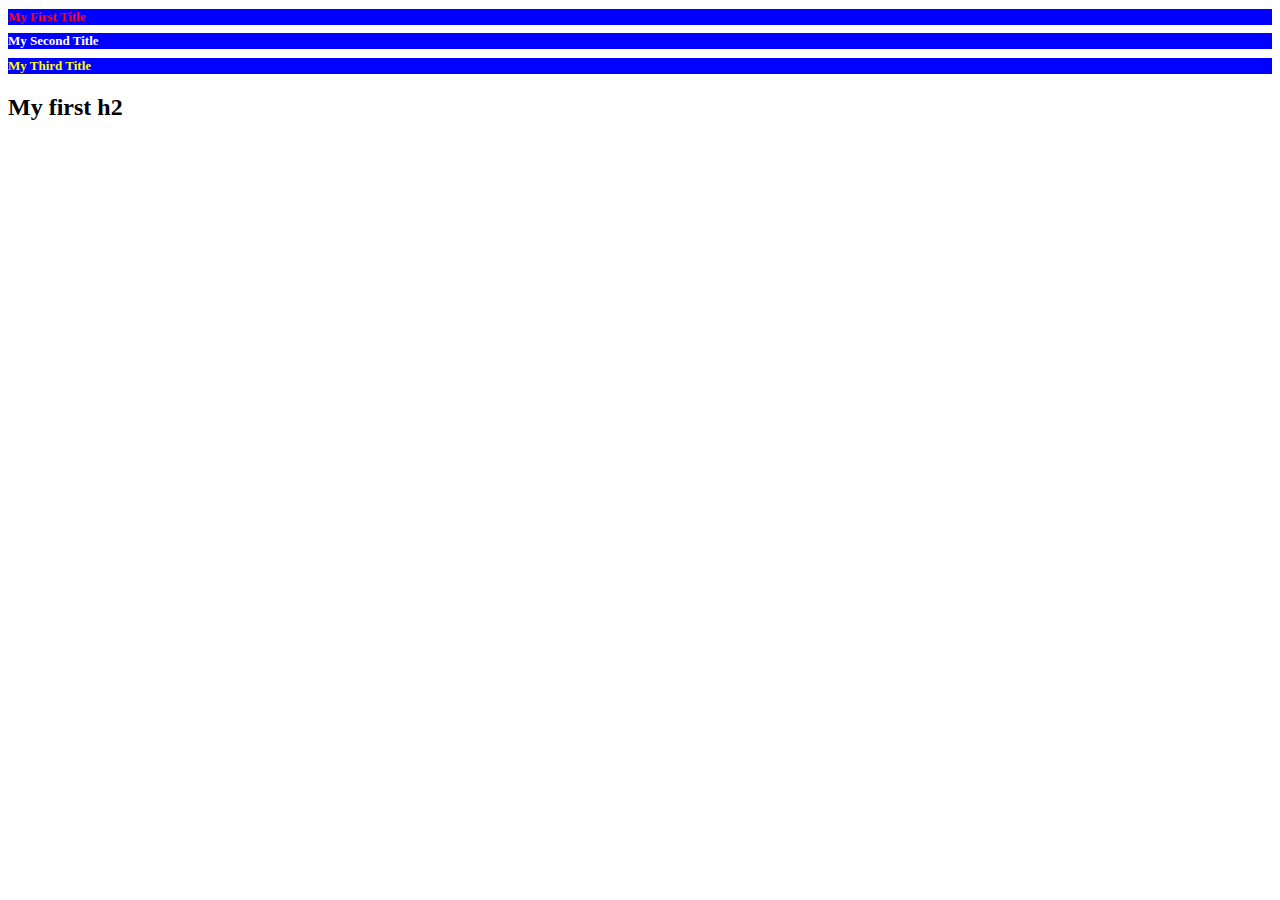
==== class/htmlcss/index.html @ 16dcfcbe "setup index.html" ====
<!DOCTYPE html>
<html>
	<head>
		<title>My Page Title</title>
		<!-- 2nd way of applying CSS is with <style> tag in .html file -->
		<style>
			/* Different selectors */
			h1 {
				background-color: blue;
			}

			/* Using id (name) as the UNIQUE selector, we use #id */
			#second-title {
				color: white;
			}

			#third-title {
				color: yellow;
			}

			/* To select a "class", we use .class - class names does not need to be unique*/
			.text-small {
				font-size: small;
			}
		</style>
	</head>

	<body>
		<main>
			<!-- 1 way of applying CSS (in-line style using html's style attribute) -->
			<h1 style="color: red" class="text-small">My First Title</h1>

			<h1 id="second-title" class="text-small">My Second Title</h1>

			<h1 id="third-title" class="text-small">My Third Title</h1>

			<h2>My first h2</h2>
		</main>
	</body>
</html>
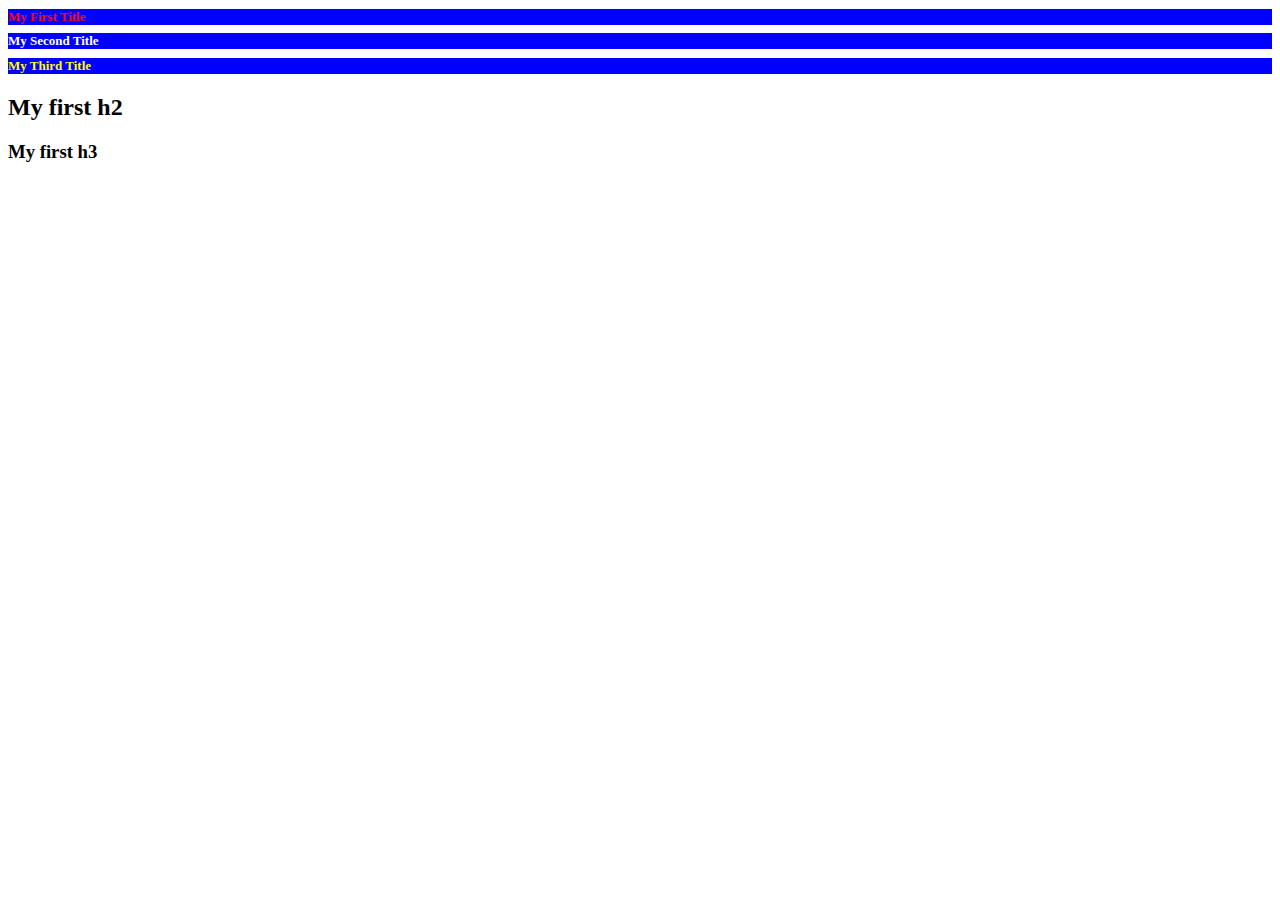
==== commit 395879c4: "added h3" ====
--- a/class/htmlcss/index.html
+++ b/class/htmlcss/index.html
@@ -35,6 +35,8 @@
 			<h1 id="third-title" class="text-small">My Third Title</h1>
 
 			<h2>My first h2</h2>
+
+			<h3>My first h3</h3>
 		</main>
 	</body>
 </html>
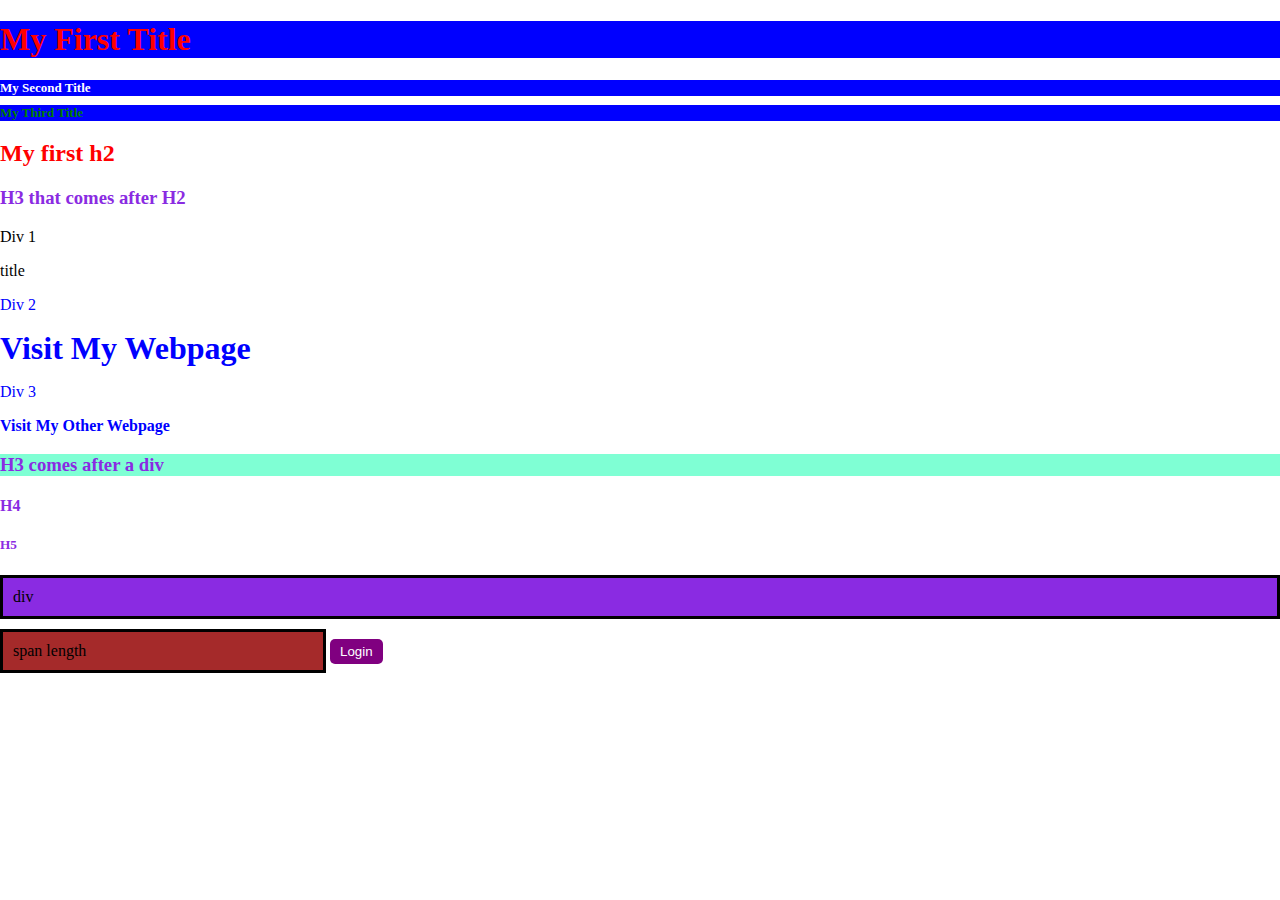
==== commit 01b14cd6: "continued with css" ====
--- a/class/htmlcss/index.html
+++ b/class/htmlcss/index.html
@@ -5,6 +5,14 @@
 		<!-- 2nd way of applying CSS is with <style> tag in .html file -->
 		<style>
 			/* Different selectors */
+			/* * {
+				color: aqua;
+			} */
+
+			body {
+				margin: 0;
+			}
+
 			h1 {
 				background-color: blue;
 			}
@@ -15,12 +23,87 @@
 			}
 
 			#third-title {
-				color: yellow;
+				color: green;
 			}
 
 			/* To select a "class", we use .class - class names does not need to be unique*/
 			.text-small {
 				font-size: small;
+			}
+
+			/* !important > in-line style attribute > id > class (last class in css file) */
+
+			#text-brown {
+				color: brown;
+			}
+
+			#text-blue {
+				color: blue;
+			}
+
+			.text-yellow {
+				color: yellow;
+			}
+
+			.text-aqua {
+				color: aqua;
+			}
+
+			/* all divs with class="body" */
+			div.body {
+				color: blue;
+			}
+
+			/* select multiple elements */
+			h3,
+			h4,
+			h5 {
+				color: blueviolet;
+			}
+
+			/* Select all descendents <a> tags that are inside of a <div> */
+			div a {
+				font-weight: bolder;
+			}
+
+			/* <a> tag has to be direct child of <div> */
+			div > a {
+				font-size: xx-large;
+			}
+
+			/* Select h3's that comes after a div - adjacent selector*/
+			div + h3 {
+				background-color: aquamarine;
+			}
+
+			.test-div {
+				background-color: blueviolet;
+				padding: 10px;
+				border: 3px solid black;
+				margin-bottom: 5px;
+			}
+
+			.test-span {
+				width: 300px;
+				display: inline-block;
+				background-color: brown;
+				padding: 10px;
+				border: 3px solid black;
+				margin-top: 5px;
+			}
+
+			.login-btn {
+				border: 0px;
+				background-color: purple;
+				color: white;
+				padding: 5px 10px;
+				margin-top: 5px;
+				cursor: pointer;
+				border-radius: 5px;
+			}
+
+			.login-btn:hover {
+				background-color: rgb(153, 125, 153);
 			}
 		</style>
 	</head>
@@ -28,15 +111,47 @@
 	<body>
 		<main>
 			<!-- 1 way of applying CSS (in-line style using html's style attribute) -->
-			<h1 style="color: red" class="text-small">My First Title</h1>
+			<h1 style="color: red">My First Title</h1>
 
 			<h1 id="second-title" class="text-small">My Second Title</h1>
 
 			<h1 id="third-title" class="text-small">My Third Title</h1>
 
-			<h2>My first h2</h2>
+			<!-- Order of classes written in-line does not matter!!! -->
+			<!-- The order of the class declared in the CSS file (or the <style> tag) matters, the last one gets applied!!! -->
+			<h2 style="color: red" id="text-brown" class="text-aqua text-yellow">My first h2</h2>
 
-			<h3>My first h3</h3>
+			<h3>H3 that comes after H2</h3>
+
+			<div class="title">
+				<p>Div 1</p>
+				<p>title</p>
+			</div>
+
+			<div class="body">
+				<p>Div 2</p>
+				<a>Visit My Webpage</a>
+			</div>
+
+			<div class="body">
+				<p>Div 3</p>
+				<p>
+					<a>Visit My Other Webpage</a>
+				</p>
+			</div>
+
+			<h3>H3 comes after a div</h3>
+
+			<h4>H4</h4>
+
+			<h5>H5</h5>
+
+			<!-- Box Model: All element are represented by this which includes: content, padding, border, margin (in this order) - we make adjustments to these to change their appearances and relations to each other -->
+			<div class="test-div">div</div>
+
+			<span class="test-span">span length</span>
+
+			<button class="login-btn">Login</button>
 		</main>
 	</body>
 </html>
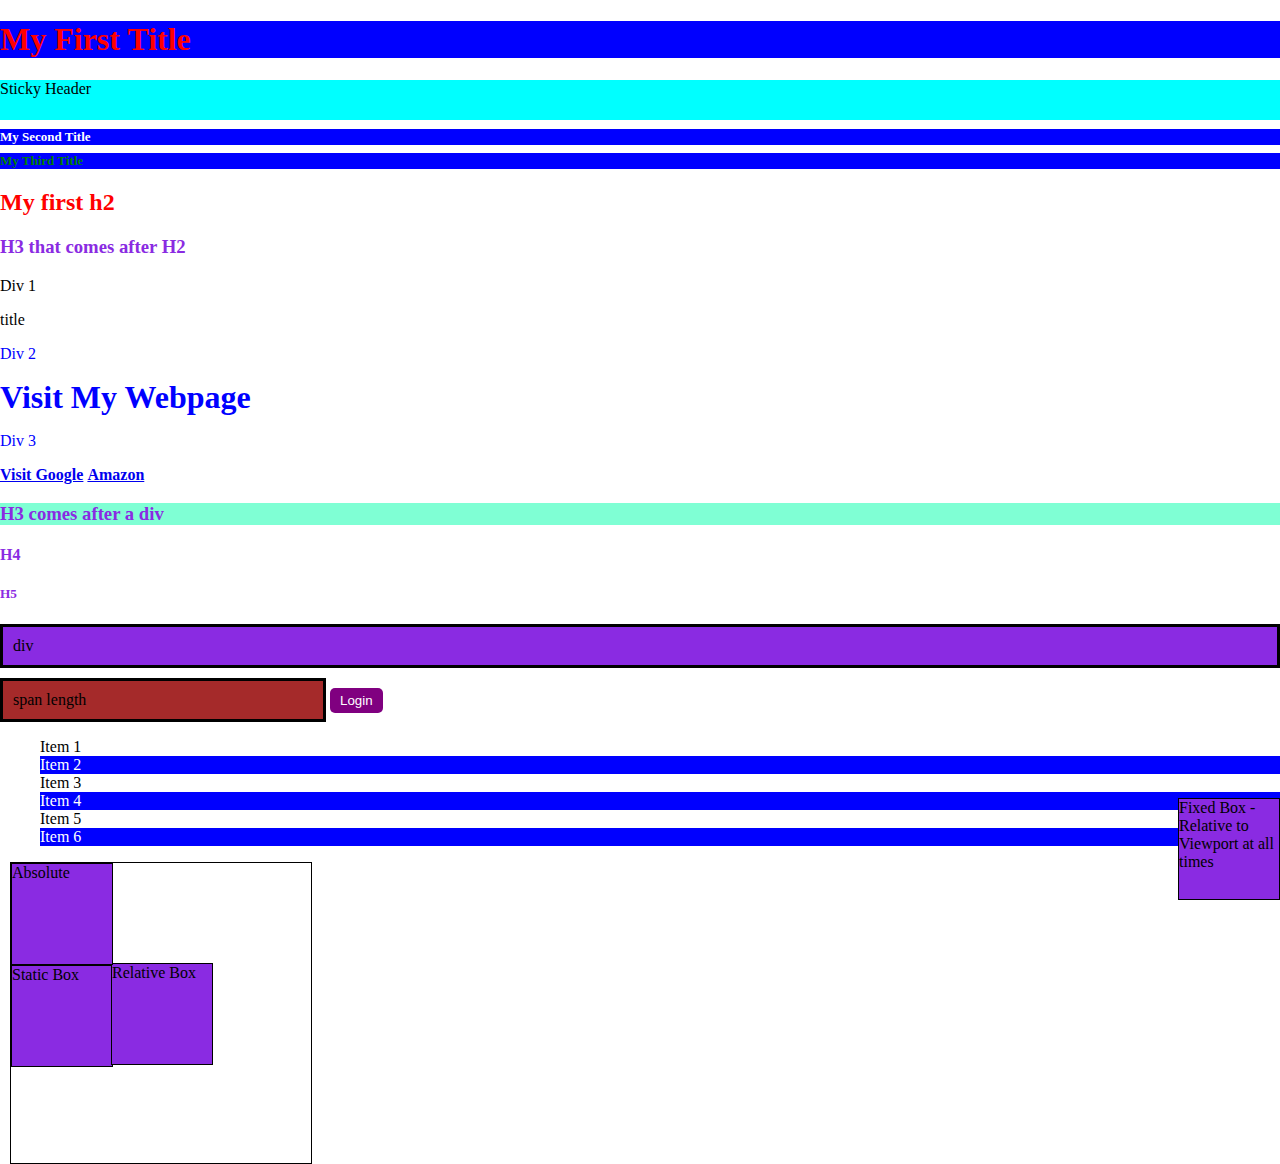
==== commit 296b3e6e: "css positioning" ====
--- a/class/htmlcss/index.html
+++ b/class/htmlcss/index.html
@@ -17,6 +17,14 @@
 				background-color: blue;
 			}
 
+			a:visited {
+				color: blueviolet;
+			}
+
+			a:active {
+				color: blue;
+			}
+
 			/* Using id (name) as the UNIQUE selector, we use #id */
 			#second-title {
 				color: white;
@@ -103,7 +111,76 @@
 			}
 
 			.login-btn:hover {
-				background-color: rgb(153, 125, 153);
+				/* background-color: rgb(153, 125, 153); */
+				background-color: #997d99;
+			}
+
+			ul {
+				list-style: none;
+			}
+
+			/* n+3 is all child after 3 (including the 3rd child) */
+			/* ul > li:nth-child(n + 3) {
+				background-color: blue;
+				color: white;
+			}
+
+			ul > li:nth-child(6) {
+				background-color: white;
+				color: black;
+			} */
+
+			/* every 3rd multiple */
+			/* ul > li:nth-child(3n) {
+				background-color: blue;
+				color: white;
+			} */
+
+			ul > li:nth-child(even) {
+				background-color: blue;
+				color: white;
+			}
+
+			.container {
+				margin-left: 10px;
+				width: 300px;
+				height: 300px;
+				border: 1px solid black;
+				position: relative;
+			}
+
+			.child-box {
+				width: 100px;
+				height: 100px;
+				background-color: blueviolet;
+				border: 1px solid black;
+			}
+
+			/* Move relative to its original position - default is static */
+			.relative-box {
+				position: relative;
+				left: 100px;
+				top: 100px;
+			}
+
+			/* Fixed, but positioned relative to the viewport at all times */
+			.fixed-box {
+				position: fixed;
+				bottom: 0px;
+				right: 0px;
+			}
+
+			.absolute-box {
+				position: absolute;
+				top: 0px;
+			}
+
+			.header {
+				position: sticky;
+				top: 0px;
+				width: 100%;
+				height: 40px;
+				background-color: aqua;
 			}
 		</style>
 	</head>
@@ -113,6 +190,8 @@
 			<!-- 1 way of applying CSS (in-line style using html's style attribute) -->
 			<h1 style="color: red">My First Title</h1>
 
+			<div class="header">Sticky Header</div>
+
 			<h1 id="second-title" class="text-small">My Second Title</h1>
 
 			<h1 id="third-title" class="text-small">My Third Title</h1>
@@ -136,7 +215,8 @@
 			<div class="body">
 				<p>Div 3</p>
 				<p>
-					<a>Visit My Other Webpage</a>
+					<a href="https://google.com" target="_blank">Visit Google</a>
+					<a href="https://amazon.com" target="_blank">Amazon</a>
 				</p>
 			</div>
 
@@ -152,6 +232,25 @@
 			<span class="test-span">span length</span>
 
 			<button class="login-btn">Login</button>
+
+			<!-- N-th child pseudo-class -->
+			<ul>
+				<li>Item 1</li>
+				<li>Item 2</li>
+				<li>Item 3</li>
+				<li>Item 4</li>
+				<li>Item 5</li>
+				<li>Item 6</li>
+			</ul>
+
+			<!-- CSS Positioning -->
+			<!-- There are 5 CSS Positions: static (default), relative, fixed, sticky, absolute -->
+			<div class="container">
+				<div class="child-box relative-box">Relative Box</div>
+				<div class="child-box">Static Box</div>
+				<div class="child-box absolute-box">Absolute</div>
+				<div class="child-box fixed-box">Fixed Box - Relative to Viewport at all times</div>
+			</div>
 		</main>
 	</body>
 </html>
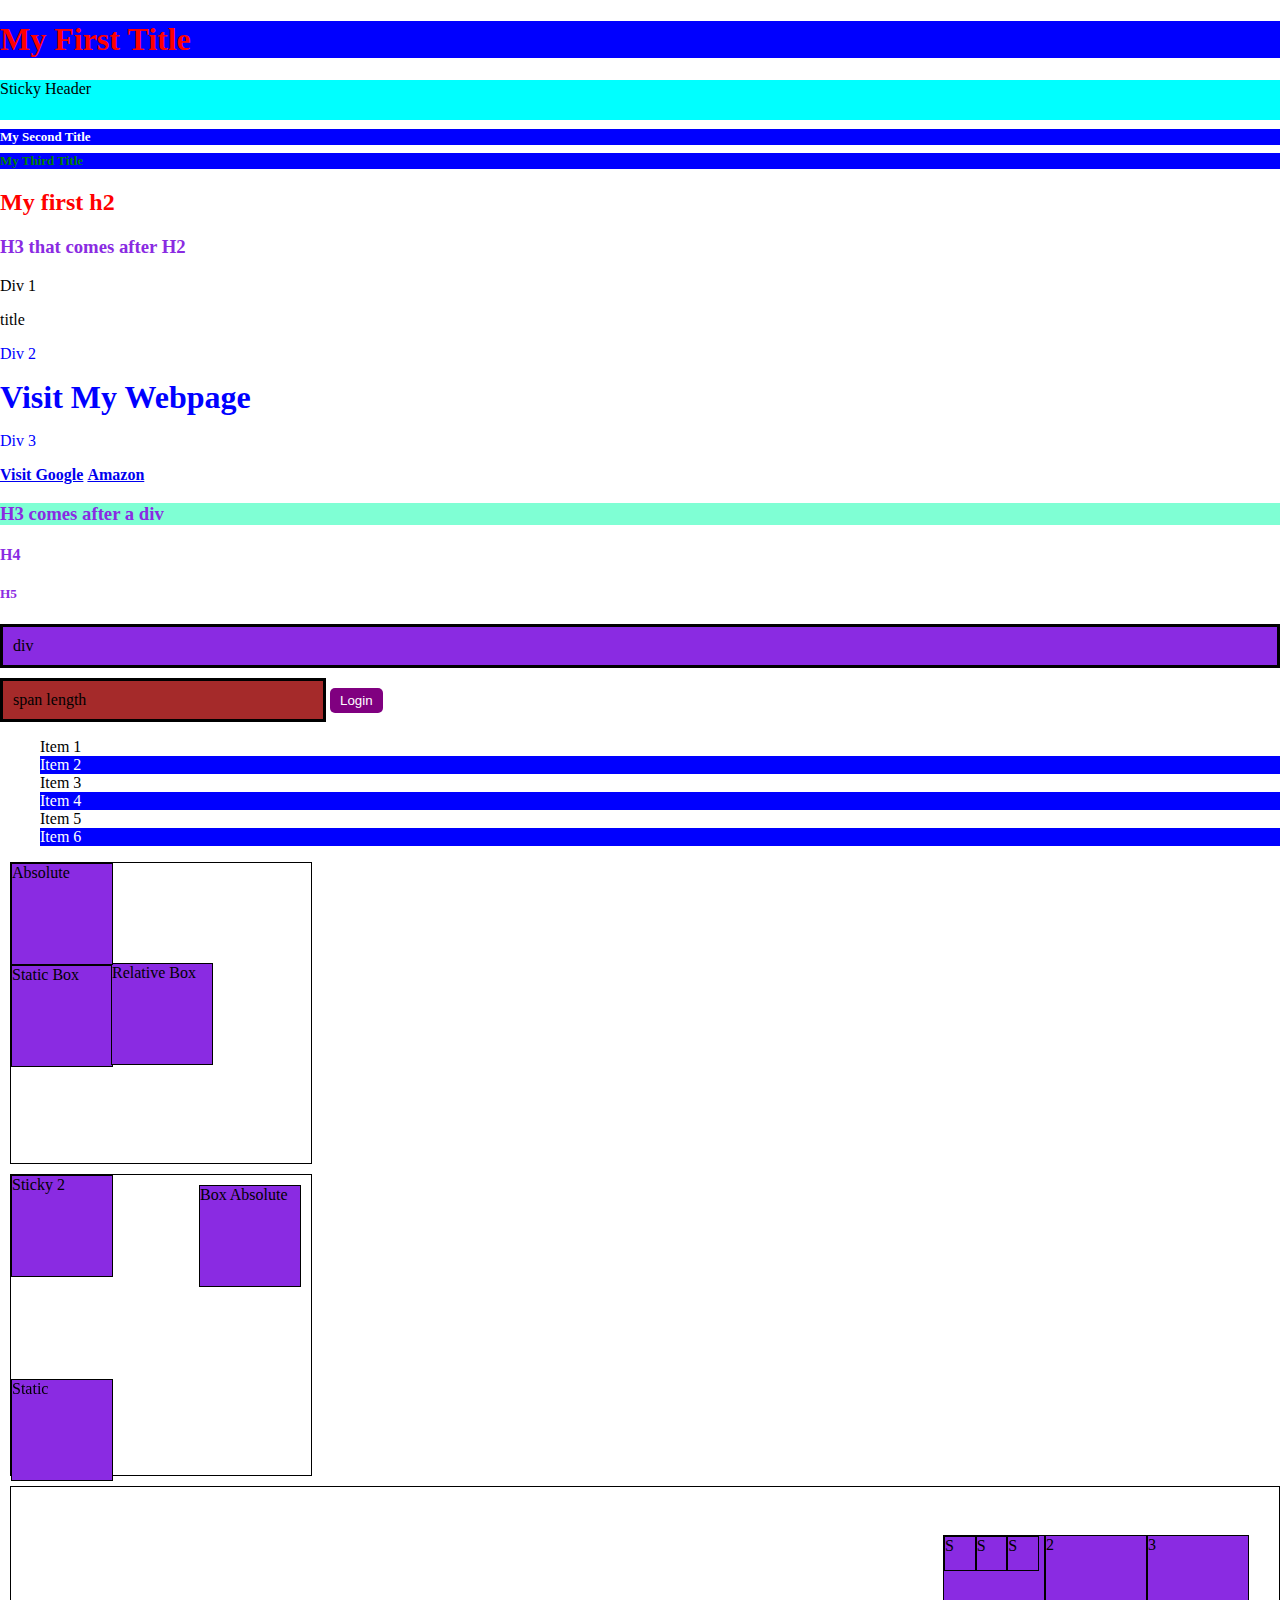
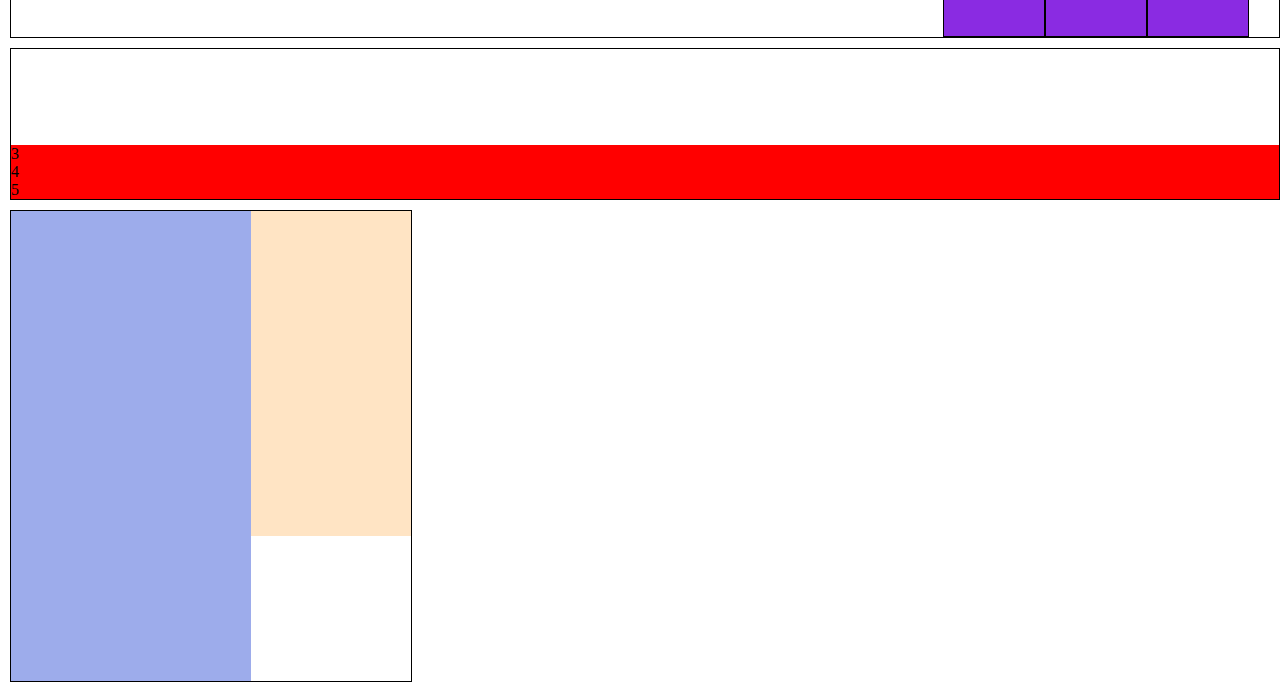
==== commit 5ee9e092: "flexbox" ====
--- a/class/htmlcss/index.html
+++ b/class/htmlcss/index.html
@@ -182,6 +182,34 @@
 				height: 40px;
 				background-color: aqua;
 			}
+
+			.relative-position {
+				position: relative;
+				margin-left: 10px;
+				margin-top: 10px;
+				width: 300px;
+				height: 300px;
+				border: 1px solid black;
+			}
+
+			.box-absolute {
+				position: absolute;
+				top: 10px;
+				right: 10px;
+			}
+
+			.box-fixed {
+				position: sticky;
+				bottom: 30px;
+			}
+
+			.parent {
+				margin-left: 10px;
+				margin-top: 10px;
+				width: 300px;
+				height: 300px;
+				border: 1px solid black;
+			}
 		</style>
 	</head>
 
@@ -249,7 +277,68 @@
 				<div class="child-box relative-box">Relative Box</div>
 				<div class="child-box">Static Box</div>
 				<div class="child-box absolute-box">Absolute</div>
-				<div class="child-box fixed-box">Fixed Box - Relative to Viewport at all times</div>
+				<!-- <div class="child-box fixed-box">Fixed Box - Relative to Viewport at all times</div> -->
+			</div>
+
+			<div class="relative-position">
+				<div class="child-box">Static</div>
+				<div class="child-box box-absolute">Box Absolute</div>
+				<div class="child-box box-fixed">Sticky 2</div>
+				<div class="child-box">Static</div>
+			</div>
+
+			<!-- Flexbox: built-in responsiveness -->
+			<div style="display: flex; align-items: end; justify-content: end; border: 1px solid black; margin-top: 10px; margin-left: 10px; height: 150px">
+				<div class="child-box" style="display: flex">
+					<div style="width: 33px; height: 33px; border: 1px solid black">S</div>
+					<div style="width: 33px; height: 33px; border: 1px solid black">S</div>
+					<div style="width: 33px; height: 33px; border: 1px solid black; margin-right: 5px">S</div>
+				</div>
+				<div class="child-box">2</div>
+				<div class="child-box" style="margin-right: 30px">3</div>
+				<!-- <div class="child-box">4</div>
+				<div class="child-box">5</div>
+				<div class="child-box">6</div> -->
+			</div>
+
+			<div style="display: flex; flex-direction: column; justify-content: end; border: 1px solid black; margin-top: 10px; margin-left: 10px; height: 150px">
+				<!-- <div class="child-box">1</div>
+				<div class="child-box">2</div>
+				<div class="child-box" style="">3</div> -->
+				<div style="background-color: red">3</div>
+				<div style="background-color: red">4</div>
+				<div style="background-color: red">5</div>
+			</div>
+
+			<div style="width: 400px; height: 470px; background-color: white; border: 1px solid black; margin-top: 10px; margin-left: 10px; display: flex">
+				<!-- Left -->
+				<div style="width: 240px; background-color: rgb(157, 172, 235)">
+					<!-- Top Orange Rectangle -->
+					<div>
+						<div></div>
+						<div></div>
+					</div>
+
+					<!-- Square -->
+					<div></div>
+
+					<!-- Green Rectangle -->
+					<div>
+						<div></div>
+						<div></div>
+					</div>
+
+					<!-- Bottom Orange Rectangle -->
+					<div>
+						<div></div>
+						<div></div>
+					</div>
+				</div>
+
+				<!-- Right -->
+				<div style="width: 160px">
+					<div style="height: 325px; background-color: bisque"></div>
+				</div>
 			</div>
 		</main>
 	</body>
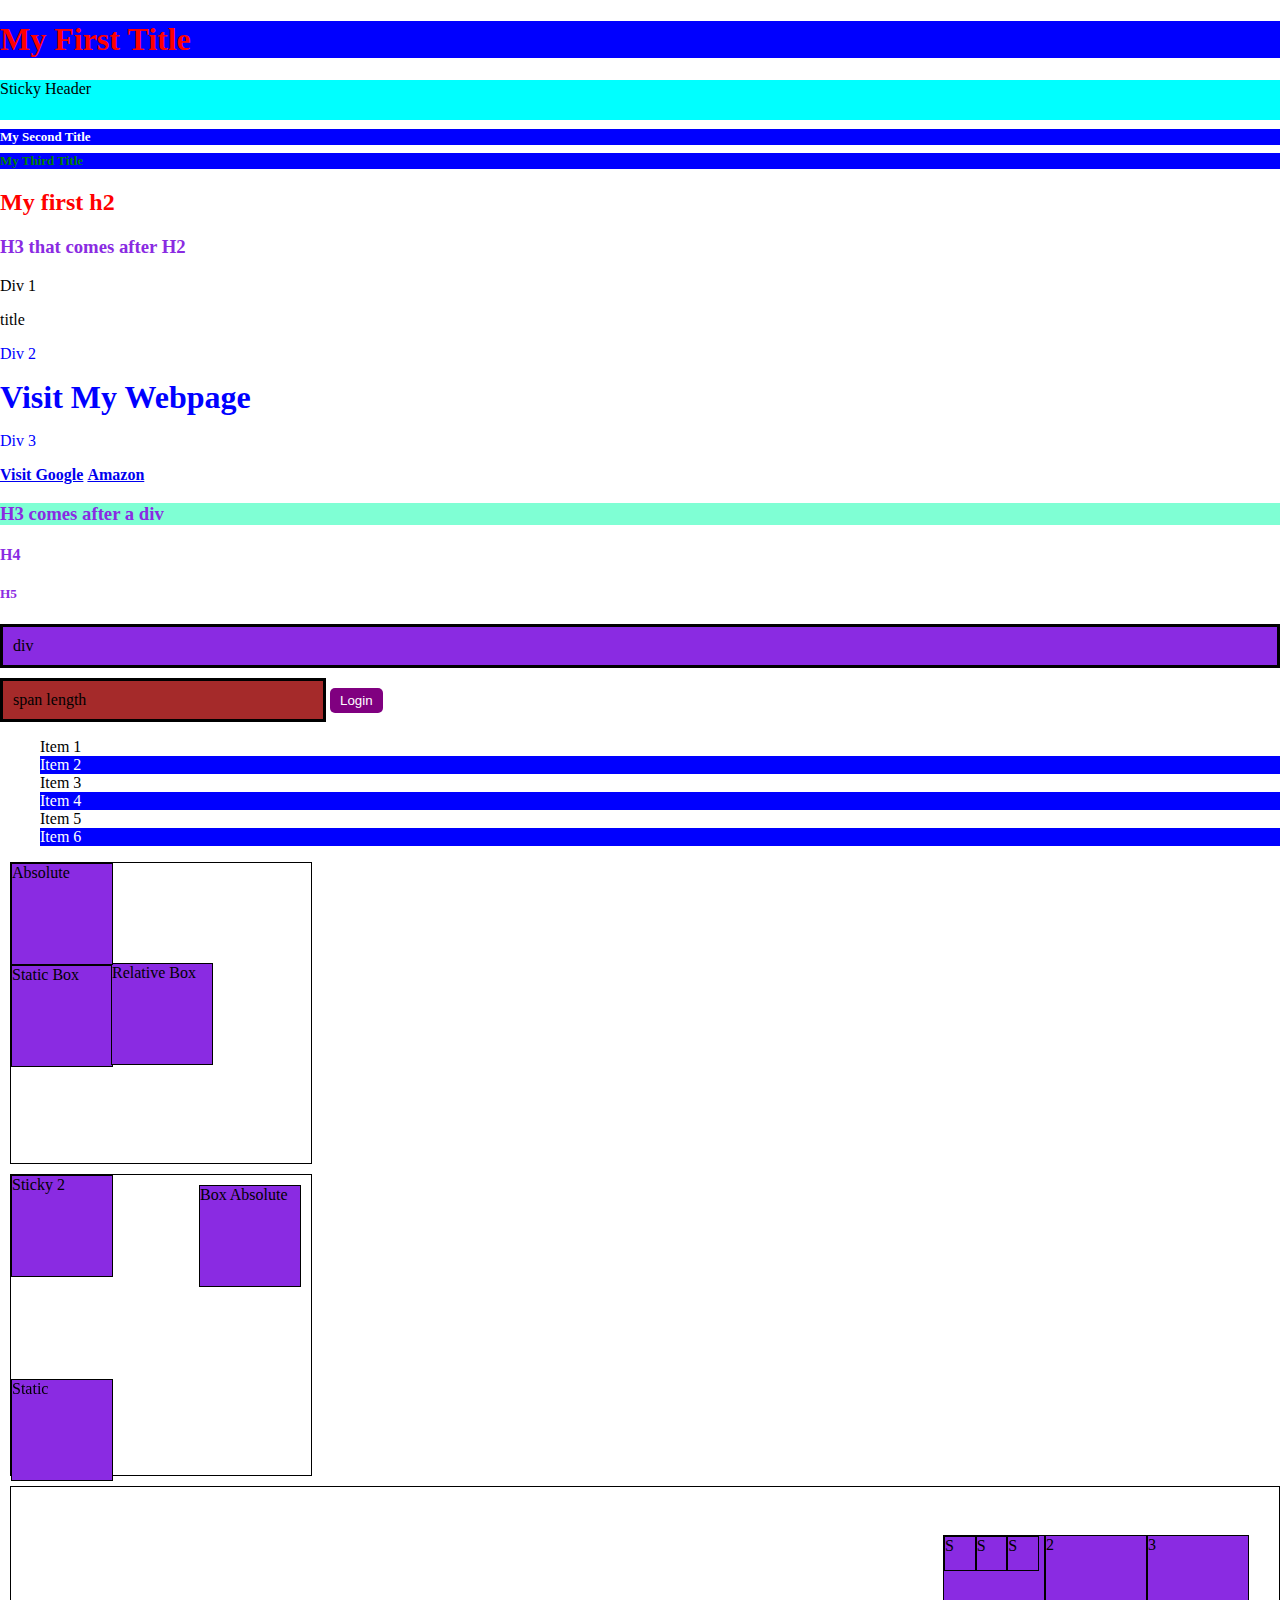
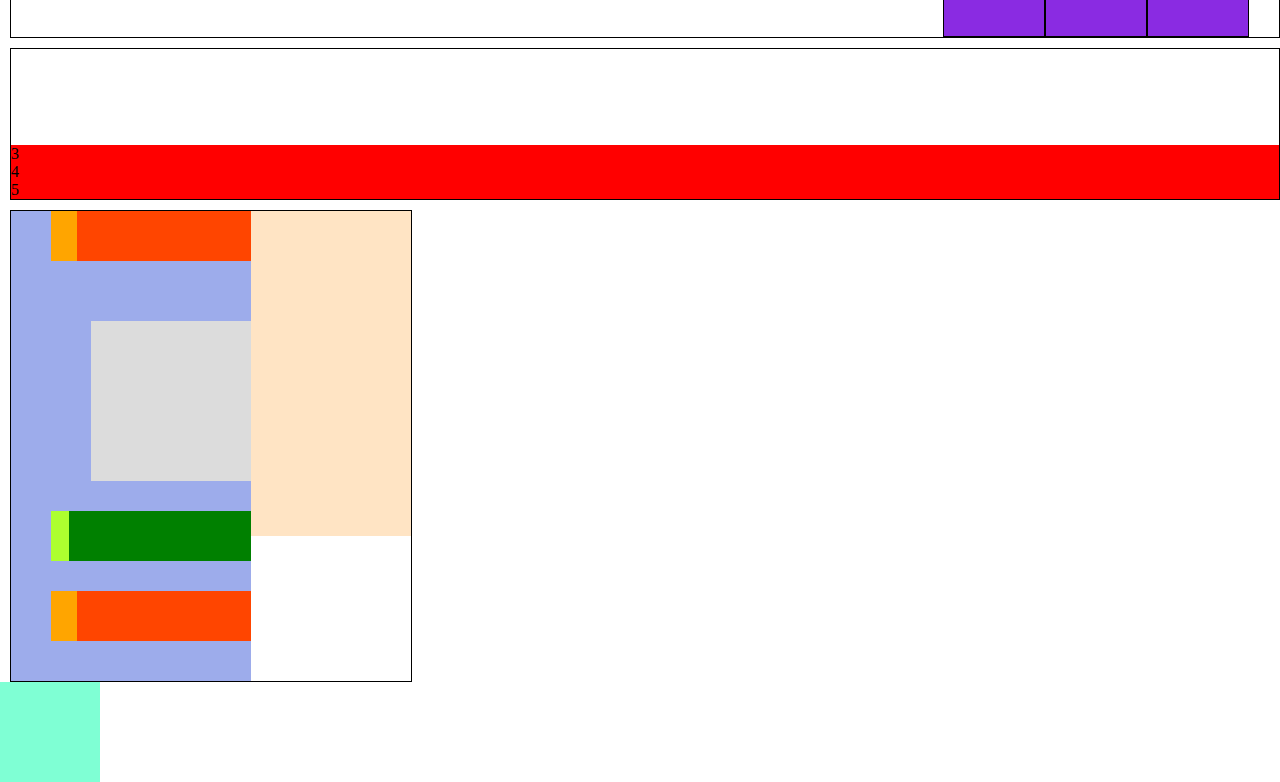
==== commit dc5b9dfc: "css stylesheet" ====
--- a/class/htmlcss/index.html
+++ b/class/htmlcss/index.html
@@ -3,214 +3,9 @@
 	<head>
 		<title>My Page Title</title>
 		<!-- 2nd way of applying CSS is with <style> tag in .html file -->
-		<style>
-			/* Different selectors */
-			/* * {
-				color: aqua;
-			} */
 
-			body {
-				margin: 0;
-			}
-
-			h1 {
-				background-color: blue;
-			}
-
-			a:visited {
-				color: blueviolet;
-			}
-
-			a:active {
-				color: blue;
-			}
-
-			/* Using id (name) as the UNIQUE selector, we use #id */
-			#second-title {
-				color: white;
-			}
-
-			#third-title {
-				color: green;
-			}
-
-			/* To select a "class", we use .class - class names does not need to be unique*/
-			.text-small {
-				font-size: small;
-			}
-
-			/* !important > in-line style attribute > id > class (last class in css file) */
-
-			#text-brown {
-				color: brown;
-			}
-
-			#text-blue {
-				color: blue;
-			}
-
-			.text-yellow {
-				color: yellow;
-			}
-
-			.text-aqua {
-				color: aqua;
-			}
-
-			/* all divs with class="body" */
-			div.body {
-				color: blue;
-			}
-
-			/* select multiple elements */
-			h3,
-			h4,
-			h5 {
-				color: blueviolet;
-			}
-
-			/* Select all descendents <a> tags that are inside of a <div> */
-			div a {
-				font-weight: bolder;
-			}
-
-			/* <a> tag has to be direct child of <div> */
-			div > a {
-				font-size: xx-large;
-			}
-
-			/* Select h3's that comes after a div - adjacent selector*/
-			div + h3 {
-				background-color: aquamarine;
-			}
-
-			.test-div {
-				background-color: blueviolet;
-				padding: 10px;
-				border: 3px solid black;
-				margin-bottom: 5px;
-			}
-
-			.test-span {
-				width: 300px;
-				display: inline-block;
-				background-color: brown;
-				padding: 10px;
-				border: 3px solid black;
-				margin-top: 5px;
-			}
-
-			.login-btn {
-				border: 0px;
-				background-color: purple;
-				color: white;
-				padding: 5px 10px;
-				margin-top: 5px;
-				cursor: pointer;
-				border-radius: 5px;
-			}
-
-			.login-btn:hover {
-				/* background-color: rgb(153, 125, 153); */
-				background-color: #997d99;
-			}
-
-			ul {
-				list-style: none;
-			}
-
-			/* n+3 is all child after 3 (including the 3rd child) */
-			/* ul > li:nth-child(n + 3) {
-				background-color: blue;
-				color: white;
-			}
-
-			ul > li:nth-child(6) {
-				background-color: white;
-				color: black;
-			} */
-
-			/* every 3rd multiple */
-			/* ul > li:nth-child(3n) {
-				background-color: blue;
-				color: white;
-			} */
-
-			ul > li:nth-child(even) {
-				background-color: blue;
-				color: white;
-			}
-
-			.container {
-				margin-left: 10px;
-				width: 300px;
-				height: 300px;
-				border: 1px solid black;
-				position: relative;
-			}
-
-			.child-box {
-				width: 100px;
-				height: 100px;
-				background-color: blueviolet;
-				border: 1px solid black;
-			}
-
-			/* Move relative to its original position - default is static */
-			.relative-box {
-				position: relative;
-				left: 100px;
-				top: 100px;
-			}
-
-			/* Fixed, but positioned relative to the viewport at all times */
-			.fixed-box {
-				position: fixed;
-				bottom: 0px;
-				right: 0px;
-			}
-
-			.absolute-box {
-				position: absolute;
-				top: 0px;
-			}
-
-			.header {
-				position: sticky;
-				top: 0px;
-				width: 100%;
-				height: 40px;
-				background-color: aqua;
-			}
-
-			.relative-position {
-				position: relative;
-				margin-left: 10px;
-				margin-top: 10px;
-				width: 300px;
-				height: 300px;
-				border: 1px solid black;
-			}
-
-			.box-absolute {
-				position: absolute;
-				top: 10px;
-				right: 10px;
-			}
-
-			.box-fixed {
-				position: sticky;
-				bottom: 30px;
-			}
-
-			.parent {
-				margin-left: 10px;
-				margin-top: 10px;
-				width: 300px;
-				height: 300px;
-				border: 1px solid black;
-			}
-		</style>
+		<!-- 3rd way of applying CSS is with <link> tag & separate CSS file -->
+		<link rel="stylesheet" href="index.css" type="text/css" />
 	</head>
 
 	<body>
@@ -314,24 +109,24 @@
 				<!-- Left -->
 				<div style="width: 240px; background-color: rgb(157, 172, 235)">
 					<!-- Top Orange Rectangle -->
-					<div>
-						<div></div>
-						<div></div>
+					<div style="width: 200px; height: 50px; background-color: aliceblue; margin-left: 40px; display: flex">
+						<div style="background-color: orange; width: 30px; height: 100%"></div>
+						<div style="background-color: orangered; width: 100%; height: 100%"></div>
 					</div>
 
 					<!-- Square -->
-					<div></div>
+					<div style="background-color: gainsboro; width: 160px; height: 160px; margin-top: 60px; margin-left: 80px"></div>
 
 					<!-- Green Rectangle -->
-					<div>
-						<div></div>
-						<div></div>
+					<div style="width: 200px; height: 50px; background-color: aliceblue; margin-left: 40px; margin-top: 30px; display: flex">
+						<div style="background-color: greenyellow; width: 20px; height: 100%"></div>
+						<div style="background-color: green; width: 100%; height: 100%"></div>
 					</div>
 
 					<!-- Bottom Orange Rectangle -->
-					<div>
-						<div></div>
-						<div></div>
+					<div style="width: 200px; height: 50px; background-color: aliceblue; margin-left: 40px; margin-top: 30px; display: flex">
+						<div style="background-color: orange; width: 30px; height: 100%"></div>
+						<div style="background-color: orangered; width: 100%; height: 100%"></div>
 					</div>
 				</div>
 
@@ -340,6 +135,9 @@
 					<div style="height: 325px; background-color: bisque"></div>
 				</div>
 			</div>
+
+			<!-- Basic animation: transition -->
+			<div class="transition-div"></div>
 		</main>
 	</body>
 </html>
--- a/class/htmlcss/index.css
+++ b/class/htmlcss/index.css
@@ -0,0 +1,252 @@
+/* Different selectors */
+/* * {
+				color: aqua;
+			} */
+
+body {
+	margin: 0;
+}
+
+h1 {
+	background-color: blue;
+}
+
+a:visited {
+	color: blueviolet;
+}
+
+a:active {
+	color: blue;
+}
+
+/* Using id (name) as the UNIQUE selector, we use #id */
+#second-title {
+	color: white;
+}
+
+#third-title {
+	color: green;
+}
+
+/* To select a "class", we use .class - class names does not need to be unique*/
+.text-small {
+	font-size: small;
+}
+
+/* !important > in-line style attribute > id > class (last class in css file) */
+
+#text-brown {
+	color: brown;
+}
+
+#text-blue {
+	color: blue;
+}
+
+.text-yellow {
+	color: yellow;
+}
+
+.text-aqua {
+	color: aqua;
+}
+
+/* all divs with class="body" */
+div.body {
+	color: blue;
+}
+
+/* select multiple elements */
+h3,
+h4,
+h5 {
+	color: blueviolet;
+}
+
+/* Select all descendents <a> tags that are inside of a <div> */
+div a {
+	font-weight: bolder;
+}
+
+/* <a> tag has to be direct child of <div> */
+div > a {
+	font-size: xx-large;
+}
+
+/* Select h3's that comes after a div - adjacent selector*/
+div + h3 {
+	background-color: aquamarine;
+}
+
+.test-div {
+	background-color: blueviolet;
+	padding: 10px;
+	border: 3px solid black;
+	margin-bottom: 5px;
+}
+
+.test-span {
+	width: 300px;
+	display: inline-block;
+	background-color: brown;
+	padding: 10px;
+	border: 3px solid black;
+	margin-top: 5px;
+}
+
+.login-btn {
+	border: 0px;
+	background-color: purple;
+	color: white;
+	padding: 5px 10px;
+	margin-top: 5px;
+	cursor: pointer;
+	border-radius: 5px;
+}
+
+.login-btn:hover {
+	/* background-color: rgb(153, 125, 153); */
+	background-color: #997d99;
+}
+
+ul {
+	list-style: none;
+}
+
+/* n+3 is all child after 3 (including the 3rd child) */
+/* ul > li:nth-child(n + 3) {
+				background-color: blue;
+				color: white;
+			}
+
+			ul > li:nth-child(6) {
+				background-color: white;
+				color: black;
+			} */
+
+/* every 3rd multiple */
+/* ul > li:nth-child(3n) {
+				background-color: blue;
+				color: white;
+			} */
+
+ul > li:nth-child(even) {
+	background-color: blue;
+	color: white;
+}
+
+.container {
+	margin-left: 10px;
+	width: 300px;
+	height: 300px;
+	border: 1px solid black;
+	position: relative;
+}
+
+.child-box {
+	width: 100px;
+	height: 100px;
+	background-color: blueviolet;
+	border: 1px solid black;
+}
+
+/* Move relative to its original position - default is static */
+.relative-box {
+	position: relative;
+	left: 100px;
+	top: 100px;
+}
+
+/* Fixed, but positioned relative to the viewport at all times */
+.fixed-box {
+	position: fixed;
+	bottom: 0px;
+	right: 0px;
+}
+
+.absolute-box {
+	position: absolute;
+	top: 0px;
+}
+
+.header {
+	position: sticky;
+	top: 0px;
+	width: 100%;
+	height: 40px;
+	background-color: aqua;
+}
+
+.relative-position {
+	position: relative;
+	margin-left: 10px;
+	margin-top: 10px;
+	width: 300px;
+	height: 300px;
+	border: 1px solid black;
+}
+
+.box-absolute {
+	position: absolute;
+	top: 10px;
+	right: 10px;
+}
+
+.box-fixed {
+	position: sticky;
+	bottom: 30px;
+}
+
+.parent {
+	margin-left: 10px;
+	margin-top: 10px;
+	width: 300px;
+	height: 300px;
+	border: 1px solid black;
+}
+
+/* Media Queries for applying different properties depending on screen size */
+/* min-width means at least 500px or greater */
+/* This is the "mobile-first" approach to design and development */
+/* @media only screen and (min-width: 500px) {
+				body {
+					background-color: rebeccapurple;
+					color: white;
+				}
+
+				h1 {
+					background-color: white;
+				}
+			}
+
+			@media only screen and (min-width: 700px) {
+				body {
+					background-color: green;
+				}
+			} */
+
+/* max-width means when screen is 500px or less */
+/* This is the desktop-first approach */
+@media only screen and (max-width: 500px) {
+	body {
+		background-color: rebeccapurple;
+		color: white;
+	}
+
+	h1 {
+		background-color: white;
+	}
+}
+
+.transition-div {
+	background-color: aquamarine;
+	width: 100px;
+	height: 100px;
+	transition: width 6s, height 6s, transform 6s;
+}
+
+.transition-div:hover {
+	width: 300px;
+	height: 300px;
+	transform: rotate(45deg);
+}
